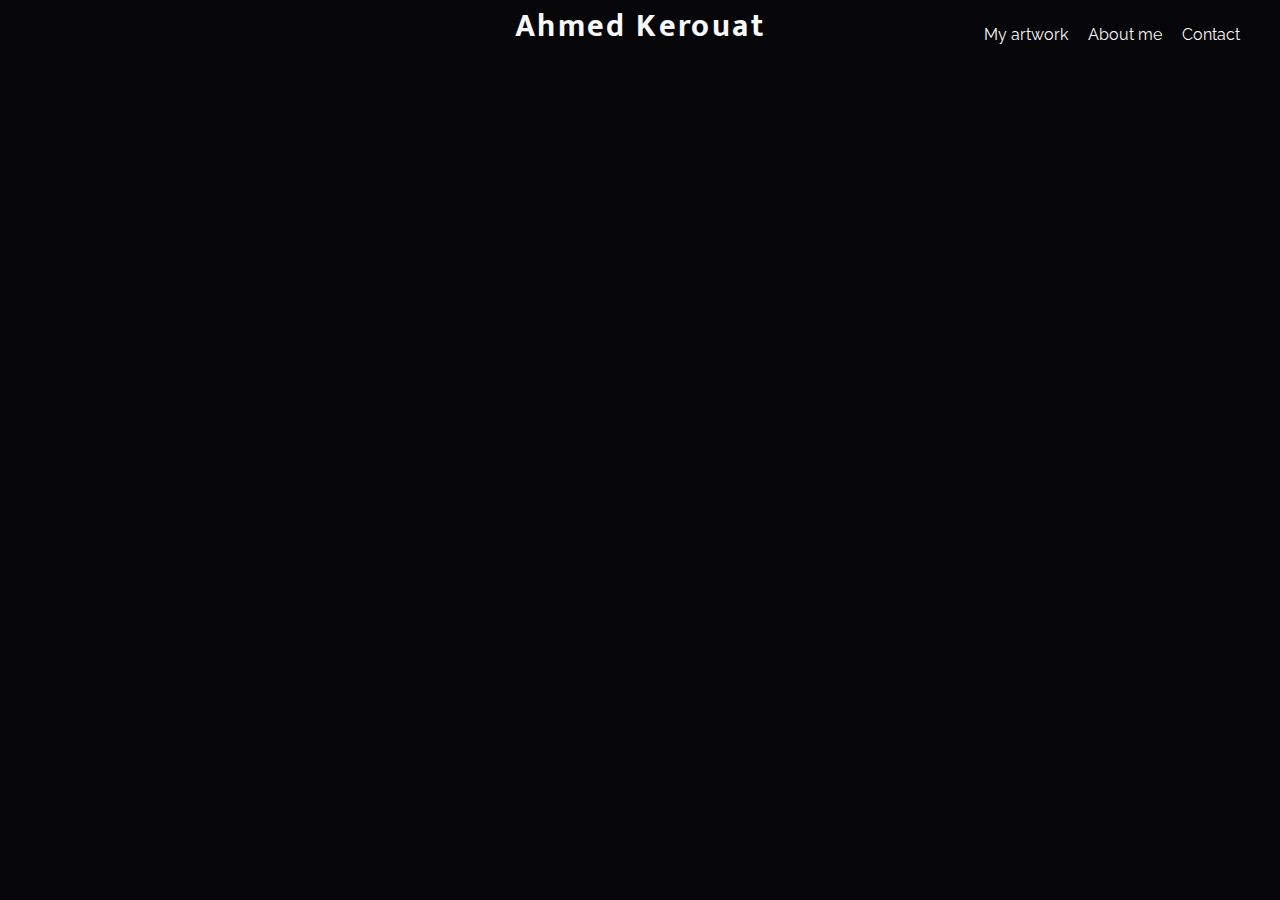
==== aboutme.html @ 4cca8fbb "update" ====
<!DOCTYPE html>
<html lang="en">
  <head>
    <meta charset="UTF-8" />
    <meta http-equiv="X-UA-Compatible" content="IE=edge" />
    <meta name="viewport" content="width=device-width, initial-scale=1.0" />
    <title>Kerouat's Portfolio</title>

    <link rel="stylesheet" , href="styles.css" , type="text/css" />
  </head>

  <body>
    <div class="container">
      <div class="stack" style="--stacks: 3">
        <span style="--index: 0"
          ><a href="index.html" id="title">Ahmed Kerouat</a></span
        >
        <span style="--index: 1"
          ><a href="index.html" id="title">Ahmed Kerouat</a></span
        >
        <span style="--index: 2"
          ><a href="index.html" id="title">Ahmed Kerouat</a></span
        >
      </div>
    </div>
    <ul class="nav__list">
      <li class="nav__list--item">
        <a href="index.html">My artwork</a>
      </li>
      <li class="nav__list--item">
        <a href="aboutme.html">About me</a>
      </li>
      <li class="nav__list--item">
        <a href="index.html">Contact</a>
      </li>
    </ul>
  </body>
</html>
---- styles.css ----
@import url("https://fonts.googleapis.com/css2?family=Mukta:wght@200&family=Raleway:wght@700&display=swap");

* {
  margin: 0;
  padding: 0;
  box-sizing: border-box;
  color: #f8f8f8;
}

body {
  background-color: #060608;
}

.stack {
  width: 100%;
  height: 100%;
  font-family: "Mukta", sans-serif;
  letter-spacing: 0.1em;
  align-items: top;
}

.container {
  color: var(--color);
  font-size: 1.5rem;
  display: flex;
  flex-direction: column;
  margin: 0;
  justify-content: center;
}

.right {
  text-align: center;
  width: 100%;
}

.stack {
  display: grid;
  grid-template-columns: 1fr;
  text-align: center;
  position: absolute;
  top: 0;
}

.stack span {
  font-weight: bold;
  grid-row-start: 1;
  grid-column-start: 1;
  font-size: 2rem;
  --stack-height: calc(100% / var(--stacks) - 1px);
  --inverse-index: calc(calc(var(--stacks) - 1) - var(--index));
  --clip-top: calc(var(--stack-height) * var(--index));
  --clip-bottom: calc(var(--stack-height) * var(--inverse-index));
  clip-path: inset(var(--clip-top) 0 var(--clip-bottom) 0);
  animation: stack 340ms cubic-bezier(0.46, 0.29, 0, 1.24) 1 backwards
      calc(var(--index) * 120ms),
    glitch 6s ease infinite 2s alternate-reverse;
}

.stack span:nth-child(odd) {
  --glitch-translate: 8px;
}

.stack span:nth-child(even) {
  --glitch-translate: -8px;
}

@keyframes stack {
  0% {
    opacity: 0;
    transform: translateX(-50%);
    text-shadow: -2px 3px 0 red, 2px -3px 0 blue;
  }

  60% {
    opacity: 0.5;
    transform: translateX(50%);
  }

  80% {
    transform: none;
    opacity: 1;
    text-shadow: 2px -3px 0 red, -2px 3px 0 blue;
  }

  100% {
    text-shadow: none;
  }
}

@keyframes glitch {
  0% {
    text-shadow: -2px 3px 0 red, 2px -3px 0 blue;
    transform: translate(var(--glitch-translate));
  }

  2% {
    text-shadow: 2px -3px 0 red, -2px 3px 0 blue;
  }

  4%,
  100% {
    text-shadow: none;
    transform: none;
  }
}

header {
  margin-right: 1rem;
  display: flex;
  justify-content: end;
}

a {
  text-decoration: none;
  color: var(--color);
}

.nav__list {
  font-family: "Raleway", sans-serif;
  display: flex;
  justify-content: center;
  align-items: center;
  list-style: none;
  position: absolute;
  top: 25px;
  right: 40px;
}

.nav__list--item:not(:first-child) {
  margin-left: 20px;
}
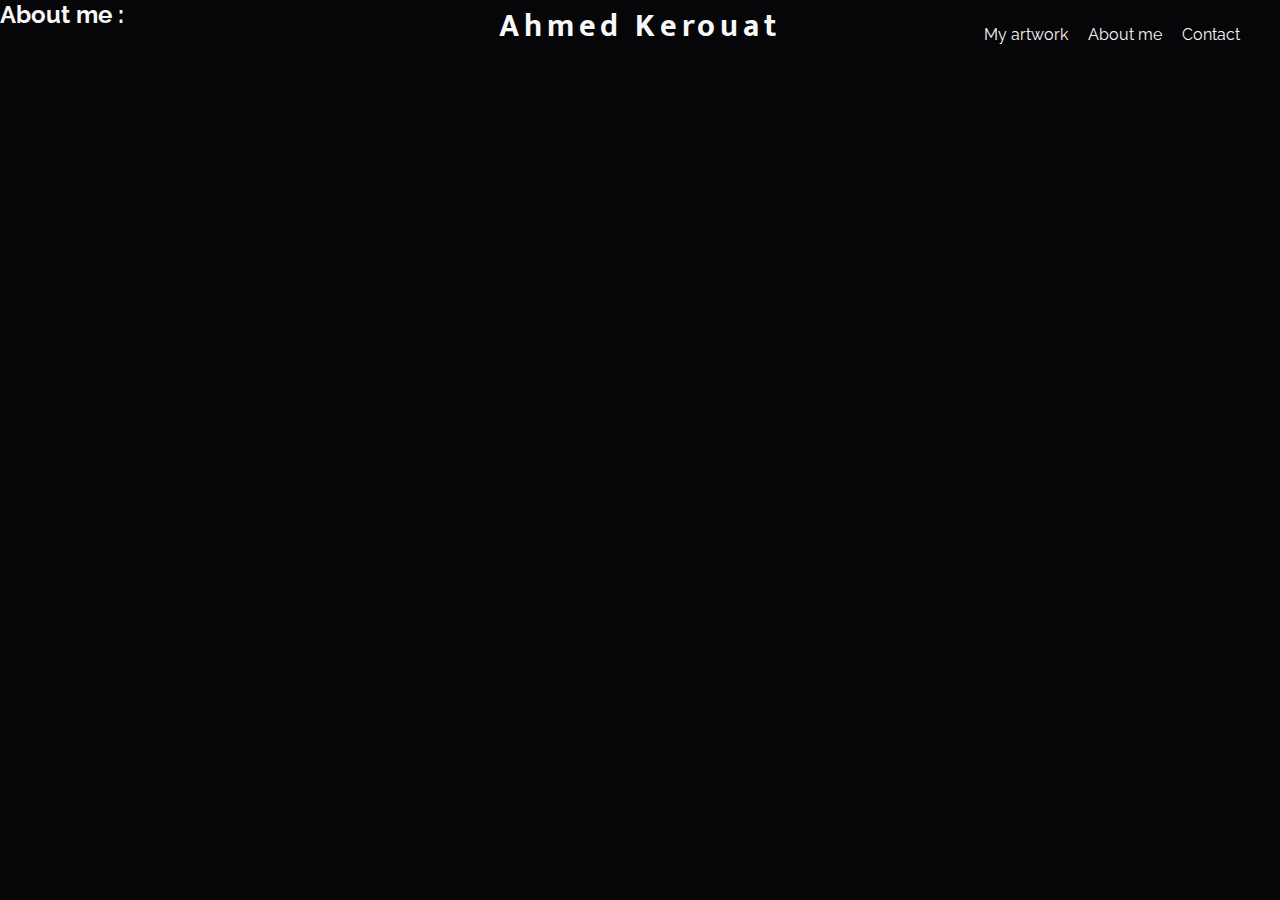
==== commit 0490d6c7: "added text" ====
--- a/aboutme.html
+++ b/aboutme.html
@@ -34,5 +34,6 @@
         <a href="index.html">Contact</a>
       </li>
     </ul>
+    <h2 id="aboutme">About me :</h2>
   </body>
 </html>
--- a/styles.css
+++ b/styles.css
@@ -15,7 +15,7 @@
   width: 100%;
   height: 100%;
   font-family: "Mukta", sans-serif;
-  letter-spacing: 0.1em;
+  letter-spacing: 0.2em;
   align-items: top;
 }
 
@@ -115,6 +115,14 @@
   color: var(--color);
 }
 
+h2#aboutme {
+  font-family: "Raleway", sans-serif;
+  display: grid;
+  grid-template-rows: 1fr;
+  grid-template-columns: 1fr 2fr;
+  place-content: center;
+}
+
 .nav__list {
   font-family: "Raleway", sans-serif;
   display: flex;
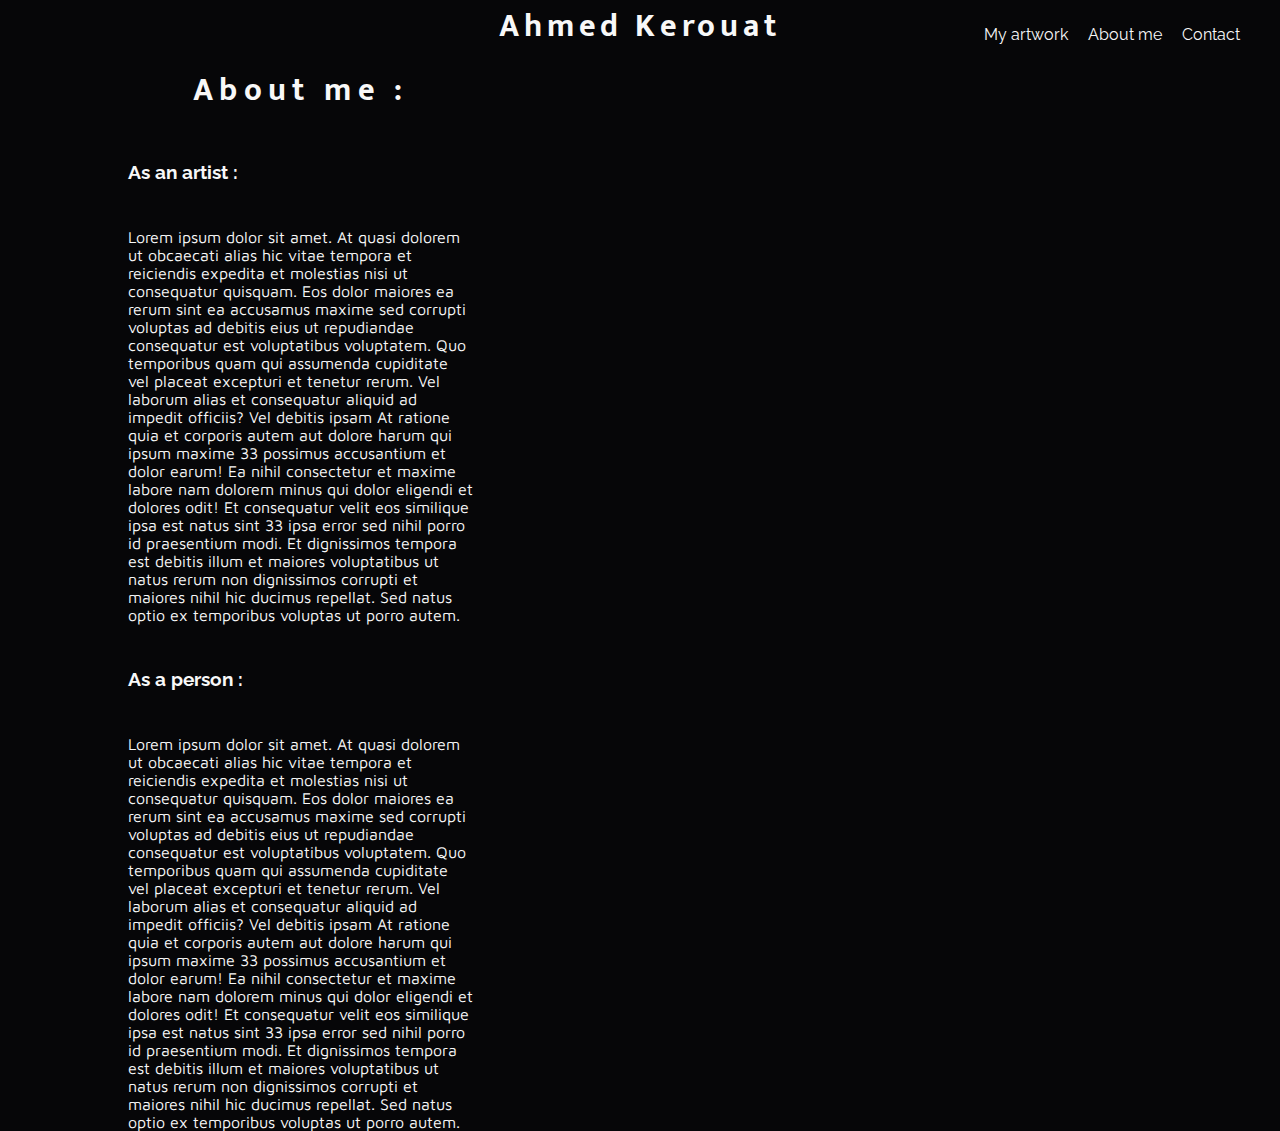
==== commit 4faa6a10: "updated the "about me"" ====
--- a/aboutme.html
+++ b/aboutme.html
@@ -34,6 +34,46 @@
         <a href="index.html">Contact</a>
       </li>
     </ul>
-    <h2 id="aboutme">About me :</h2>
+    <section>
+      <div class="text">
+        <h1 id="aboutme_">About me :</h1>
+        <h3 id="aboutme">As an artist :</h3>
+        <p>
+          Lorem ipsum dolor sit amet. At quasi dolorem ut obcaecati alias hic
+          vitae tempora et reiciendis expedita et molestias nisi ut consequatur
+          quisquam. Eos dolor maiores ea rerum sint ea accusamus maxime sed
+          corrupti voluptas ad debitis eius ut repudiandae consequatur est
+          voluptatibus voluptatem. Quo temporibus quam qui assumenda cupiditate
+          vel placeat excepturi et tenetur rerum. Vel laborum alias et
+          consequatur aliquid ad impedit officiis? Vel debitis ipsam At ratione
+          quia et corporis autem aut dolore harum qui ipsum maxime 33 possimus
+          accusantium et dolor earum! Ea nihil consectetur et maxime labore nam
+          dolorem minus qui dolor eligendi et dolores odit! Et consequatur velit
+          eos similique ipsa est natus sint 33 ipsa error sed nihil porro id
+          praesentium modi. Et dignissimos tempora est debitis illum et maiores
+          voluptatibus ut natus rerum non dignissimos corrupti et maiores nihil
+          hic ducimus repellat. Sed natus optio ex temporibus voluptas ut porro
+          autem.
+        </p>
+        <h3 id="aboutme">As a person :</h3>
+        <p>
+          Lorem ipsum dolor sit amet. At quasi dolorem ut obcaecati alias hic
+          vitae tempora et reiciendis expedita et molestias nisi ut consequatur
+          quisquam. Eos dolor maiores ea rerum sint ea accusamus maxime sed
+          corrupti voluptas ad debitis eius ut repudiandae consequatur est
+          voluptatibus voluptatem. Quo temporibus quam qui assumenda cupiditate
+          vel placeat excepturi et tenetur rerum. Vel laborum alias et
+          consequatur aliquid ad impedit officiis? Vel debitis ipsam At ratione
+          quia et corporis autem aut dolore harum qui ipsum maxime 33 possimus
+          accusantium et dolor earum! Ea nihil consectetur et maxime labore nam
+          dolorem minus qui dolor eligendi et dolores odit! Et consequatur velit
+          eos similique ipsa est natus sint 33 ipsa error sed nihil porro id
+          praesentium modi. Et dignissimos tempora est debitis illum et maiores
+          voluptatibus ut natus rerum non dignissimos corrupti et maiores nihil
+          hic ducimus repellat. Sed natus optio ex temporibus voluptas ut porro
+          autem.
+        </p>
+      </div>
+    </section>
   </body>
 </html>
--- a/styles.css
+++ b/styles.css
@@ -1,5 +1,4 @@
-@import url("https://fonts.googleapis.com/css2?family=Mukta:wght@200&family=Raleway:wght@700&display=swap");
-
+@import url("https://fonts.googleapis.com/css2?family=Maven+Pro:wght@400&family=Mukta:wght@200&family=Raleway:wght@700&display=swap");
 * {
   margin: 0;
   padding: 0;
@@ -26,11 +25,6 @@
   flex-direction: column;
   margin: 0;
   justify-content: center;
-}
-
-.right {
-  text-align: center;
-  width: 100%;
 }
 
 .stack {
@@ -62,6 +56,11 @@
 
 .stack span:nth-child(even) {
   --glitch-translate: -8px;
+}
+
+.right {
+  text-align: center;
+  width: 100%;
 }
 
 @keyframes stack {
@@ -115,14 +114,6 @@
   color: var(--color);
 }
 
-h2#aboutme {
-  font-family: "Raleway", sans-serif;
-  display: grid;
-  grid-template-rows: 1fr;
-  grid-template-columns: 1fr 2fr;
-  place-content: center;
-}
-
 .nav__list {
   font-family: "Raleway", sans-serif;
   display: flex;
@@ -137,3 +128,23 @@
 .nav__list--item:not(:first-child) {
   margin-left: 20px;
 }
+
+.text {
+  display: grid;
+  margin-left: 10%;
+  margin-top: 5%;
+  grid-template-columns: 30%;
+  gap: 5%;
+  font-family: "Maven Pro", sans-serif;
+}
+#aboutme {
+  font-family: "Raleway", sans-serif;
+}
+
+#aboutme_ {
+  font-family: "Mukta", sans-serif;
+  letter-spacing: 0.2em;
+  display: flex;
+  justify-content: center;
+  align-items: center;
+}
